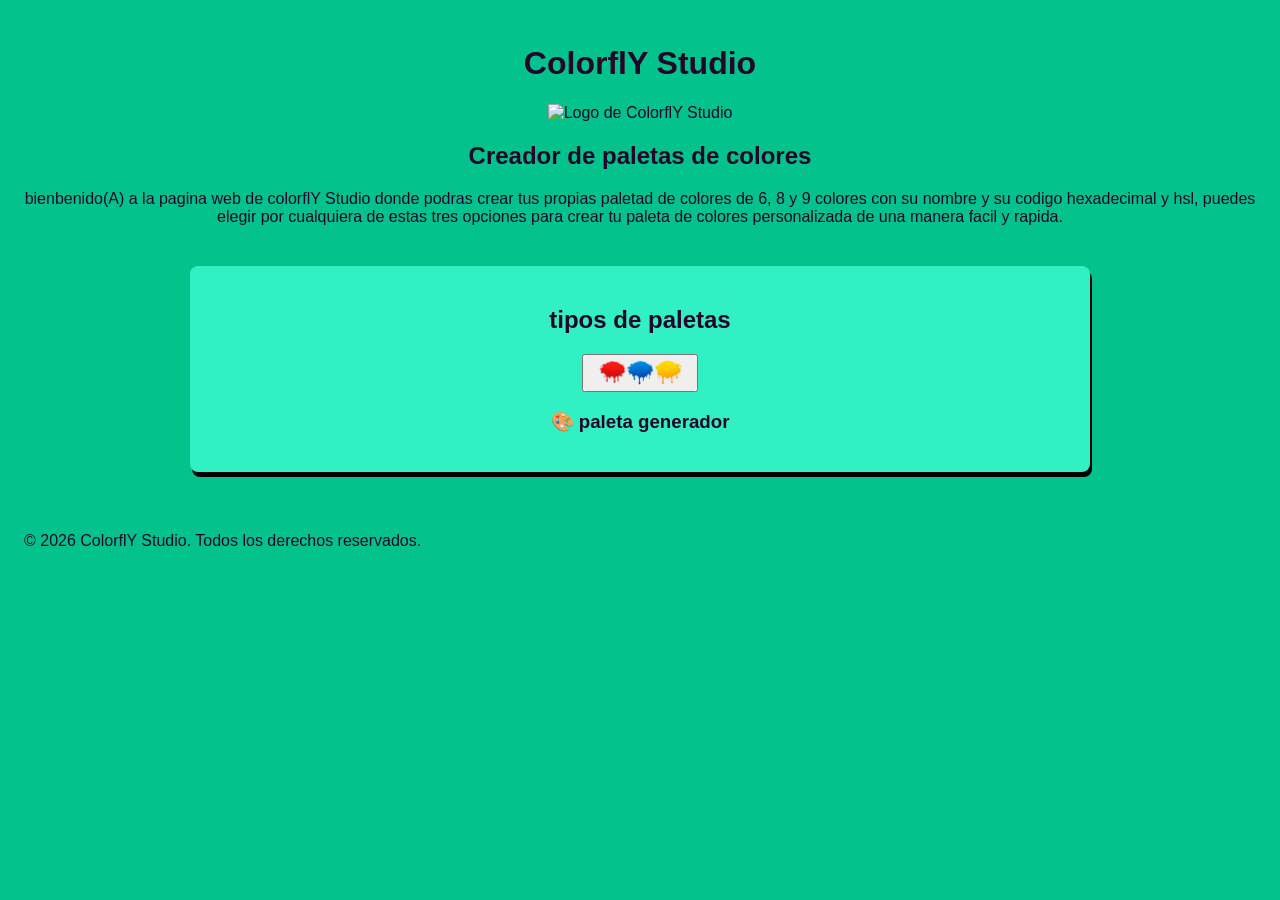
==== index.html @ 1e6faa1f "cambio de carpeta" ====
<!DOCTYPE html>
<html lang="en">
<head>
    <meta charset="UTF-8">
    <meta name="viewport" content="width=device-width, initial-scale=1.0">
    <title>proyectoM1_MartinVelez</title>
    <link rel="stylesheet" href="/styles.css">
</head>
<body>
    <header>
<!-- titulo de la pagina y una breve descripcion -->
    <h1>ColorflY Studio </h1>
        <img p src="/color1.png" alt="Logo de ColorflY Studio" width="250" />
        <aside>
            <h2>Creador de paletas de colores</h2>
            <p>bienbenido(A) a la pagina web de colorflY Studio 
            donde podras crear tus propias paletad de colores de 6, 8 y 9 colores
            con su nombre y su codigo hexadecimal y hsl, puedes elegir por cualquiera
            de estas tres opciones para crear tu paleta de colores personalizada
            de una manera facil y rapida.
        </p>
        </aside> 
    </header>
<!-- tipos de paletas que se pueden crear -->
    <main>
        <article>
            <h2>tipos de paletas</h2>
            <button onclick="generate()"><img src="/paletaG.png" alt="logo de paleta generar paleta" width="100" /></button>
            <h3>🎨 paleta generador</h3> 
            <div id="menu">
            <button onclick="generate1()"><img 1 src="/paleta1.png" alt="Logo de paleta 3 colores" width="100" /></button>
            <h3>🎨 Paleta de 6 Colores</h3> 
            <div id="palette1"></div>
            <button onclick="generate2()"> <img 2 src="/paleta2.png" alt="Logo de paleta 6 colores" width="120" /></button>
            <h3>🎨 Paleta de 8 Colores</h3>
            <div id="palette2"></div>
            <button onclick="generate3()"> <img 3 src="/paleta3.png" alt="Logo de paleta 9 colores" width="120" /></button>
            <h3>🎨 Paleta de 9 Colores</h3>
            <div id="palette3"></div>
            </div>
        </article>
    </main>
    <script src="/script.js"></script>
    <footer>
    <p>&copy; 2026 ColorflY Studio. Todos los derechos reservados.</p>
    </footer>
</body>
</html>
---- styles.css ----
body {
    font-family: Arial, sans-serif;
    background: #03c28c;
    margin: 12px;
    padding: 12px;
    color: #24062a;
}

header {
    text-align: center;
    margin-bottom: 20px;
}
img p{
    display: block;
    margin: 10PX auto;
    border-radius: 50px;
}
main{
    text-align: center;
    padding: 20px 20px;
    max-width: 900px;
    margin: 20px auto;
}
article {
    background: #31f0c3;
    padding: 20px;
    border-radius: 8px;
    box-shadow: 2px 5px rgba(0,0,0,1);
    margin-bottom: 20px;
}
/* Cuadro que encierra la paleta */
#palette1, #palette2, #palette3 {
  display: grid;             /* usa cuadrícula */
  grid-template-columns: repeat(3, 1fr ); /* 3 columnas */
  gap: 15px;                 /* espacio entre columnas */
  padding: 15px;             /* espacio interno */
}

/* Cada color con su nombre */
#palette1 > div, #palette2 > div, #palette3 > div {
  display: flex;             /* recuadro y texto en fila */
  align-items: center;       /* alinea verticalmente */
  gap: 10px;                 /* espacio entre recuadro y texto */
}

/* Recuadro de color */
.box1, .box2, .box3 {
    width: 60px;
    height: 60px;
    border: 1px solid black;
}

button :hover {
    background-color: #560666;
    border:rgb(0, 0, 0) 2px solid;
    padding: 10px 20px;
    transform: scale(1.1);
    transition: all 0.3s ease;
}
#menu{
    display:none
}
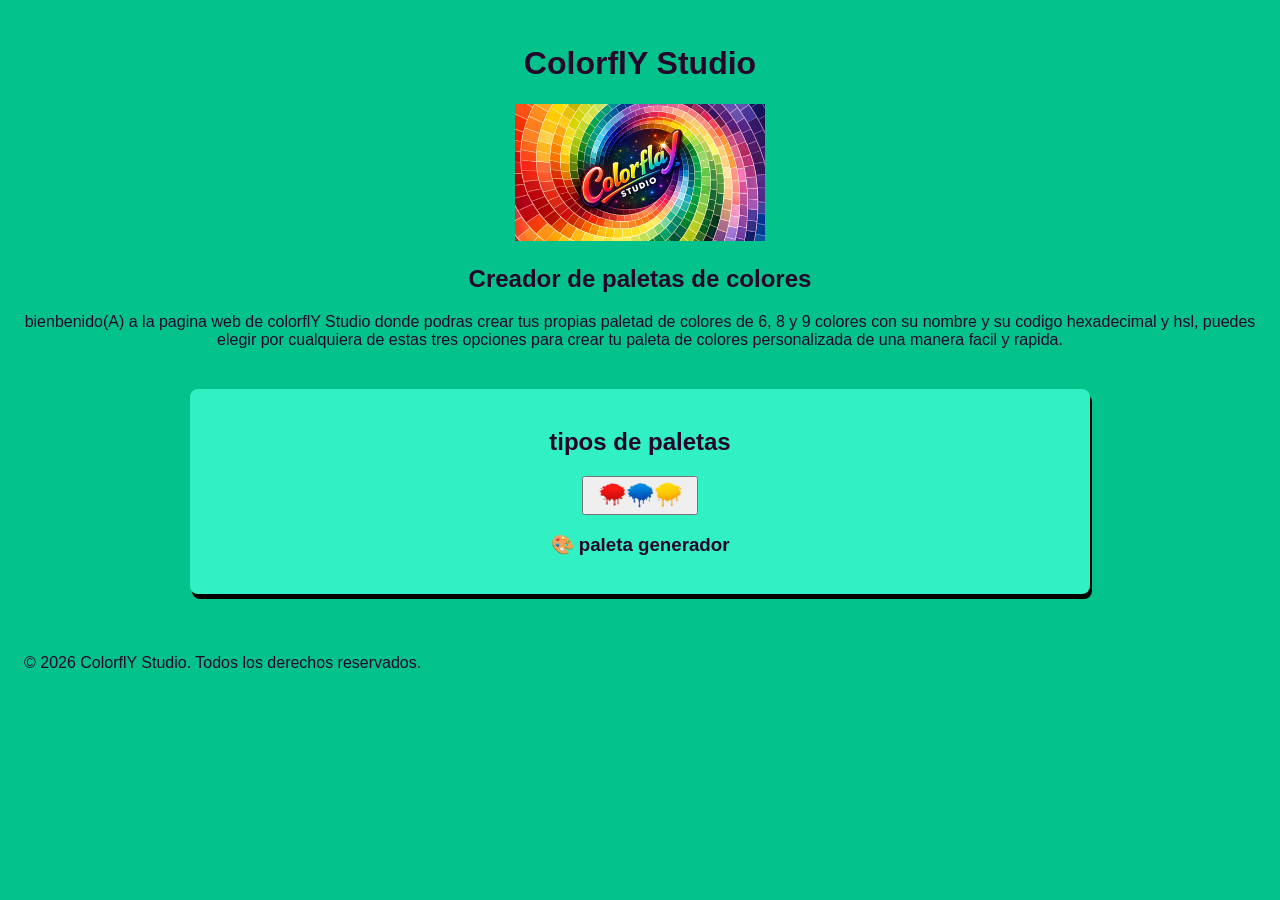
==== commit 249639ec: "nuevas carpetas" ====
--- a/index.html
+++ b/index.html
@@ -4,13 +4,13 @@
     <meta charset="UTF-8">
     <meta name="viewport" content="width=device-width, initial-scale=1.0">
     <title>proyectoM1_MartinVelez</title>
-    <link rel="stylesheet" href="/styles.css">
+    <link rel="stylesheet" href="/css/styles.css">
 </head>
 <body>
     <header>
 <!-- titulo de la pagina y una breve descripcion -->
     <h1>ColorflY Studio </h1>
-        <img p src="/color1.png" alt="Logo de ColorflY Studio" width="250" />
+        <img p src="/img/color1.png" alt="Logo de ColorflY Studio" width="250" />
         <aside>
             <h2>Creador de paletas de colores</h2>
             <p>bienbenido(A) a la pagina web de colorflY Studio 
@@ -25,24 +25,24 @@
     <main>
         <article>
             <h2>tipos de paletas</h2>
-            <button onclick="generate()"><img src="/paletaG.png" alt="logo de paleta generar paleta" width="100" /></button>
+            <button onclick="generate()"><img src="/img/paletaG.png" alt="logo de paleta generar paleta" width="100" /></button>
             <h3>🎨 paleta generador</h3> 
             <div id="menu">
-            <button onclick="generate1()"><img 1 src="/paleta1.png" alt="Logo de paleta 3 colores" width="100" /></button>
+            <button onclick="generate1()"><img 1 src="/img/paleta1.png" alt="Logo de paleta 3 colores" width="100" /></button>
             <h3>🎨 Paleta de 6 Colores</h3> 
             <div id="palette1"></div>
-            <button onclick="generate2()"> <img 2 src="/paleta2.png" alt="Logo de paleta 6 colores" width="120" /></button>
+            <button onclick="generate2()"> <img 2 src="/img/paleta2.png" alt="Logo de paleta 6 colores" width="120" /></button>
             <h3>🎨 Paleta de 8 Colores</h3>
             <div id="palette2"></div>
-            <button onclick="generate3()"> <img 3 src="/paleta3.png" alt="Logo de paleta 9 colores" width="120" /></button>
+            <button onclick="generate3()"> <img 3 src="/img/paleta3.png" alt="Logo de paleta 9 colores" width="120" /></button>
             <h3>🎨 Paleta de 9 Colores</h3>
             <div id="palette3"></div>
             </div>
         </article>
     </main>
-    <script src="/script.js"></script>
+    <script src="/js/script.js"></script>
     <footer>
     <p>&copy; 2026 ColorflY Studio. Todos los derechos reservados.</p>
     </footer>
 </body>
-</html>
+</html>
--- a/css/styles.css
+++ b/css/styles.css
@@ -0,0 +1,63 @@
+body {
+    font-family: Arial, sans-serif;
+    background: #03c28c;
+    margin: 12px;
+    padding: 12px;
+    color: #24062a;
+}
+
+header {
+    text-align: center;
+    margin-bottom: 20px;
+}
+img p{
+    display: block;
+    margin: 10PX auto;
+    border-radius: 50px;
+}
+main{
+    text-align: center;
+    padding: 20px 20px;
+    max-width: 900px;
+    margin: 20px auto;
+}
+article {
+    background: #31f0c3;
+    padding: 20px;
+    border-radius: 8px;
+    box-shadow: 2px 5px rgba(0,0,0,1);
+    margin-bottom: 20px;
+}
+/* Cuadro que encierra la paleta */
+#palette1, #palette2, #palette3 {
+  display: grid;             /* usa cuadrícula */
+  grid-template-columns: repeat(3, 1fr ); /* 3 columnas */
+  gap: 15px;                 /* espacio entre columnas */
+  padding: 15px;             /* espacio interno */
+}
+
+/* Cada color con su nombre */
+#palette1 > div, #palette2 > div, #palette3 > div {
+  display: flex;             /* recuadro y texto en fila */
+  align-items: center;       /* alinea verticalmente */
+  gap: 10px;                 /* espacio entre recuadro y texto */
+}
+
+/* Recuadro de color */
+.box1, .box2, .box3 {
+    width: 60px;
+    height: 60px;
+    border: 1px solid black;
+}
+
+button :hover {
+    background-color: #560666;
+    border:rgb(0, 0, 0) 2px solid;
+    padding: 10px 20px;
+    transform: scale(1.1);
+    transition: all 0.3s ease;
+}
+#menu{
+    display:none
+}
+
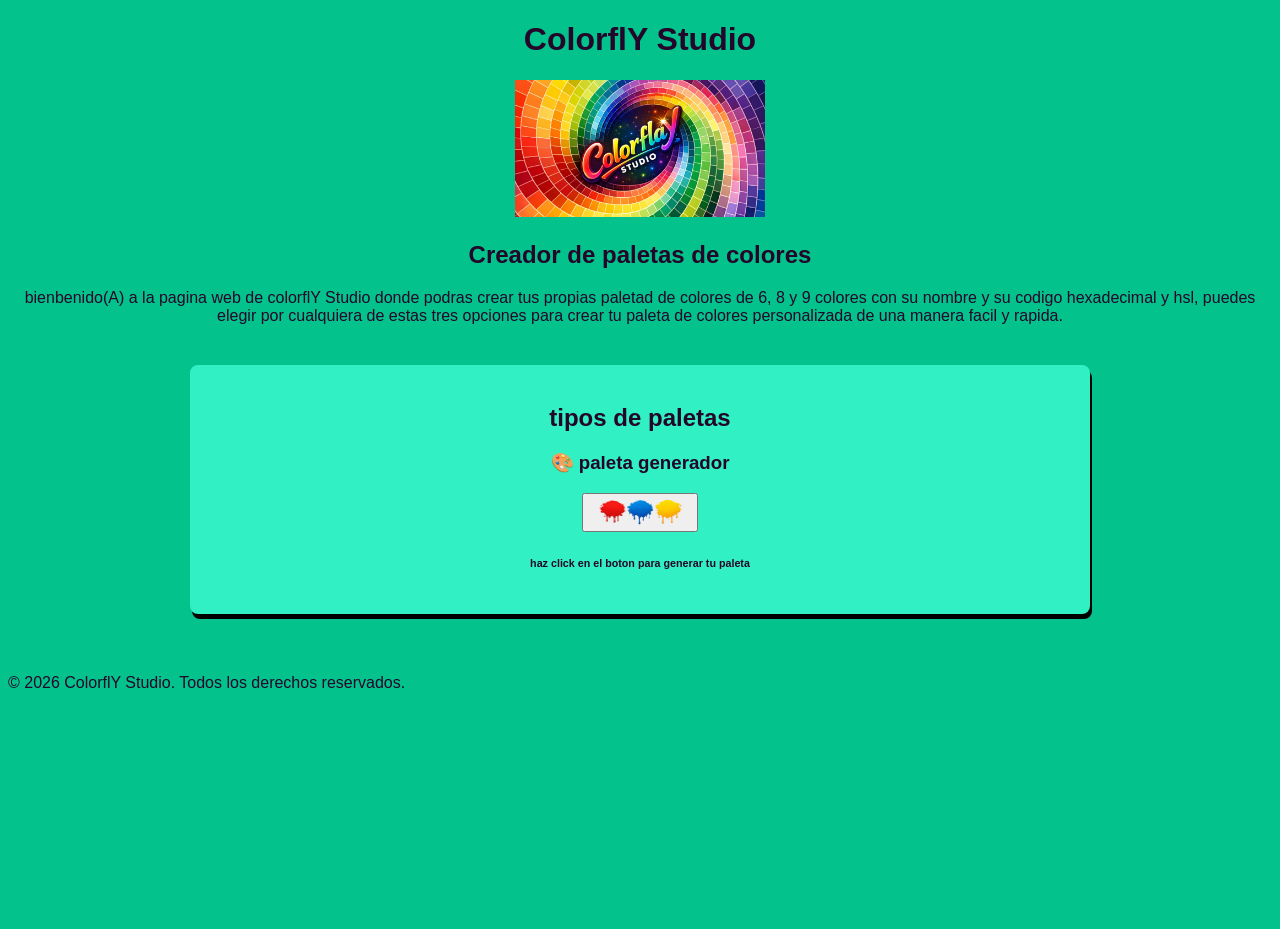
==== commit 19ebdb42: "correccion de colores y grilla" ====
--- a/index.html
+++ b/index.html
@@ -4,13 +4,13 @@
     <meta charset="UTF-8">
     <meta name="viewport" content="width=device-width, initial-scale=1.0">
     <title>proyectoM1_MartinVelez</title>
-    <link rel="stylesheet" href="/css/styles.css">
+    <link rel="stylesheet" href="./css/styles.css">
 </head>
 <body>
     <header>
 <!-- titulo de la pagina y una breve descripcion -->
     <h1>ColorflY Studio </h1>
-        <img p src="/img/color1.png" alt="Logo de ColorflY Studio" width="250" />
+        <img p src="./img/color1.png" alt="Logo de ColorflY Studio" width="250" />
         <aside>
             <h2>Creador de paletas de colores</h2>
             <p>bienbenido(A) a la pagina web de colorflY Studio 
@@ -25,22 +25,28 @@
     <main>
         <article>
             <h2>tipos de paletas</h2>
-            <button onclick="generate()"><img src="/img/paletaG.png" alt="logo de paleta generar paleta" width="100" /></button>
             <h3>🎨 paleta generador</h3> 
+            <button onclick="generate()"><img src="./img/paletaG.png" alt="logo de paleta generar paleta" width="100" /></button>
+            <h6>haz click en el boton para generar tu paleta </h6>
             <div id="menu">
-            <button onclick="generate1()"><img 1 src="/img/paleta1.png" alt="Logo de paleta 3 colores" width="100" /></button>
+            <hr>
             <h3>🎨 Paleta de 6 Colores</h3> 
+            <button onclick="generate1()"><img 1 src="./img/paleta1.png" alt="Logo de paleta 3 colores" width="100" /></button>
             <div id="palette1"></div>
-            <button onclick="generate2()"> <img 2 src="/img/paleta2.png" alt="Logo de paleta 6 colores" width="120" /></button>
+            <hr>
             <h3>🎨 Paleta de 8 Colores</h3>
+            <button onclick="generate2()"> <img 2 src="./img/paleta2.png" alt="Logo de paleta 6 colores" width="120" /></button>
+
             <div id="palette2"></div>
-            <button onclick="generate3()"> <img 3 src="/img/paleta3.png" alt="Logo de paleta 9 colores" width="120" /></button>
+            <hr>
             <h3>🎨 Paleta de 9 Colores</h3>
+            <button onclick="generate3()"> <img 3 src="./img/paleta3.png" alt="Logo de paleta 9 colores" width="120" /></button>
+            
             <div id="palette3"></div>
             </div>
         </article>
     </main>
-    <script src="/js/script.js"></script>
+    <script src="./js/script.js"></script>
     <footer>
     <p>&copy; 2026 ColorflY Studio. Todos los derechos reservados.</p>
     </footer>
--- a/css/styles.css
+++ b/css/styles.css
@@ -1,9 +1,9 @@
 body {
     font-family: Arial, sans-serif;
     background: #03c28c;
-    margin: 12px;
-    padding: 12px;
+    justify-content: center;
     color: #24062a;
+    min-height: 100vh;
 }
 
 header {
@@ -14,6 +14,7 @@
     display: block;
     margin: 10PX auto;
     border-radius: 50px;
+    align-items: center;
 }
 main{
     text-align: center;
@@ -30,29 +31,33 @@
 }
 /* Cuadro que encierra la paleta */
 #palette1, #palette2, #palette3 {
-  display: grid;             /* usa cuadrícula */
-  grid-template-columns: repeat(3, 1fr ); /* 3 columnas */
-  gap: 15px;                 /* espacio entre columnas */
-  padding: 15px;             /* espacio interno */
+    display:grid;       /* usa cuadrícula */
+  grid-template-columns: repeat(auto-fit, minmax(100px, 1fr)) ; /* 3 columnas */
+  gap: 20px;                 /* espacio entre columnas */
+    margin: 50px auto;
+}
+.color-info{
+    font-size: 12px;
+    color: #24062a;
 }
 
-/* Cada color con su nombre */
-#palette1 > div, #palette2 > div, #palette3 > div {
-  display: flex;             /* recuadro y texto en fila */
-  align-items: center;       /* alinea verticalmente */
-  gap: 10px;                 /* espacio entre recuadro y texto */
+hr{
+    border:0;
+    border-top: 3px solid #24062a;
+    border-bottom: 2px solid #24062a;
+    height: 0;
 }
-
 /* Recuadro de color */
 .box1, .box2, .box3 {
-    width: 60px;
+    width: 100%;
     height: 60px;
-    border: 1px solid black;
+    border-radius: 10px;
 }
 
 button :hover {
     background-color: #560666;
     border:rgb(0, 0, 0) 2px solid;
+    border-radius: 5px;
     padding: 10px 20px;
     transform: scale(1.1);
     transition: all 0.3s ease;
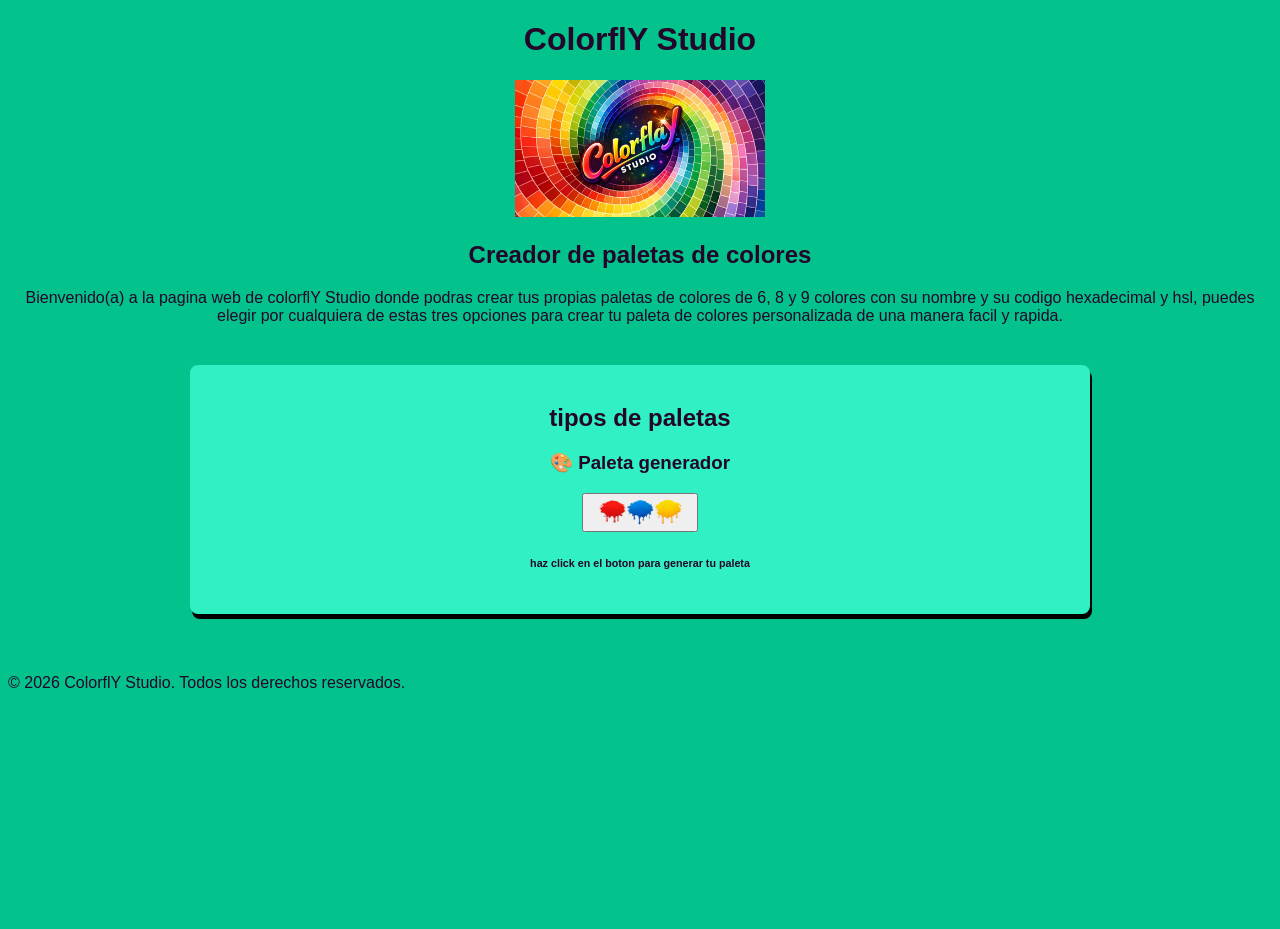
==== commit 19d381f9: "correccion de ortografia" ====
--- a/index.html
+++ b/index.html
@@ -13,8 +13,8 @@
         <img p src="./img/color1.png" alt="Logo de ColorflY Studio" width="250" />
         <aside>
             <h2>Creador de paletas de colores</h2>
-            <p>bienbenido(A) a la pagina web de colorflY Studio 
-            donde podras crear tus propias paletad de colores de 6, 8 y 9 colores
+            <p>Bienvenido(a) a la pagina web de colorflY Studio 
+            donde podras crear tus propias paletas de colores de 6, 8 y 9 colores
             con su nombre y su codigo hexadecimal y hsl, puedes elegir por cualquiera
             de estas tres opciones para crear tu paleta de colores personalizada
             de una manera facil y rapida.
@@ -25,7 +25,7 @@
     <main>
         <article>
             <h2>tipos de paletas</h2>
-            <h3>🎨 paleta generador</h3> 
+            <h3>🎨 Paleta generador</h3> 
             <button onclick="generate()"><img src="./img/paletaG.png" alt="logo de paleta generar paleta" width="100" /></button>
             <h6>haz click en el boton para generar tu paleta </h6>
             <div id="menu">
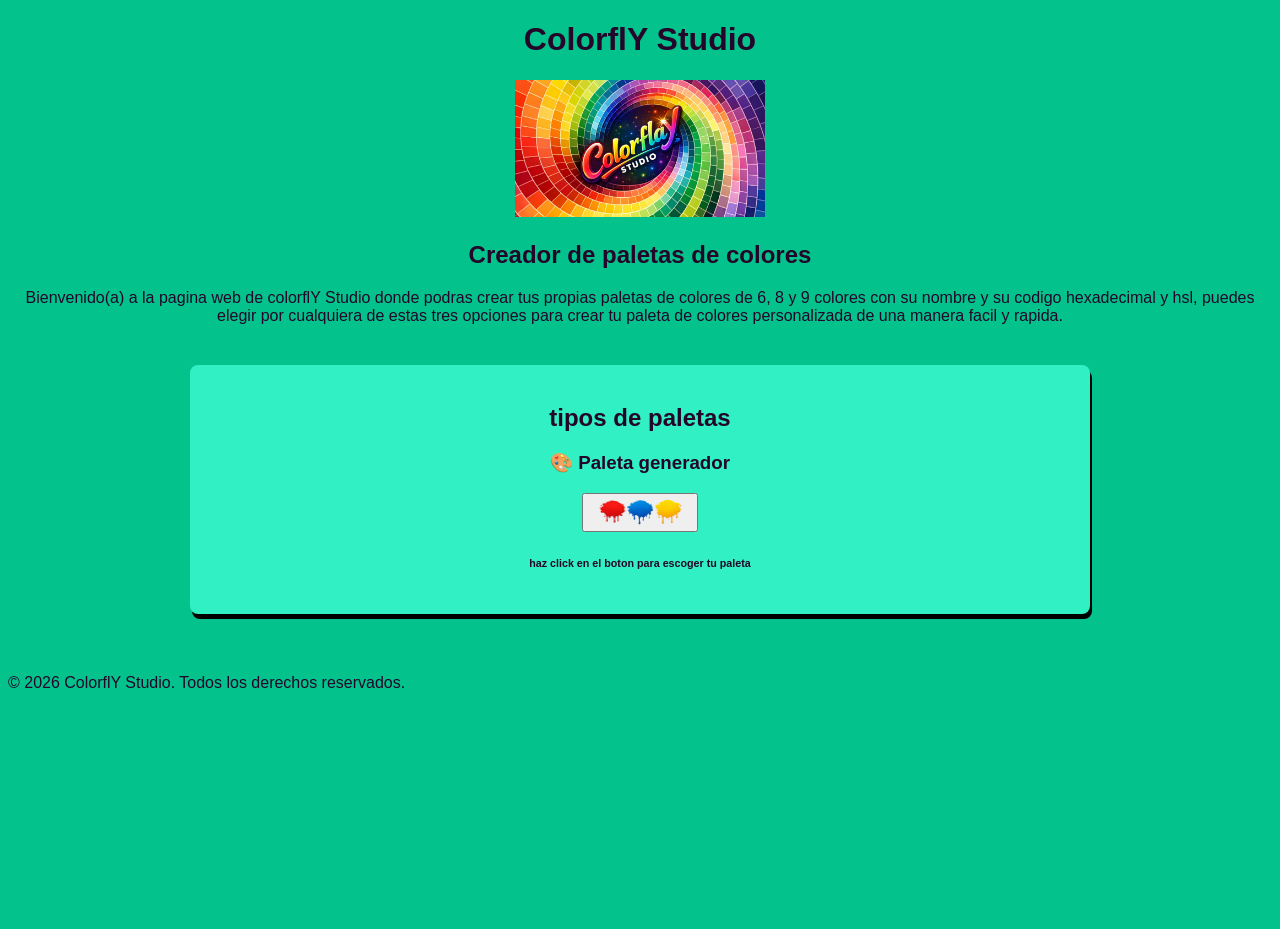
==== commit 9f4acd80: "feedback" ====
--- a/index.html
+++ b/index.html
@@ -27,20 +27,25 @@
             <h2>tipos de paletas</h2>
             <h3>🎨 Paleta generador</h3> 
             <button onclick="generate()"><img src="./img/paletaG.png" alt="logo de paleta generar paleta" width="100" /></button>
-            <h6>haz click en el boton para generar tu paleta </h6>
+            
+            <h6>haz click en el boton para escoger tu paleta</h6>
             <div id="menu">
             <hr>
             <h3>🎨 Paleta de 6 Colores</h3> 
             <button onclick="generate1()"><img 1 src="./img/paleta1.png" alt="Logo de paleta 3 colores" width="100" /></button>
+            <h6>haz click en el boton para generar tu paleta</h6>
+
             <div id="palette1"></div>
             <hr>
             <h3>🎨 Paleta de 8 Colores</h3>
             <button onclick="generate2()"> <img 2 src="./img/paleta2.png" alt="Logo de paleta 6 colores" width="120" /></button>
+            <h6>haz click en el boton para generar tu paleta</h6>
 
             <div id="palette2"></div>
             <hr>
             <h3>🎨 Paleta de 9 Colores</h3>
             <button onclick="generate3()"> <img 3 src="./img/paleta3.png" alt="Logo de paleta 9 colores" width="120" /></button>
+            <h6>haz click en el boton para generar tu paleta</h6>
             
             <div id="palette3"></div>
             </div>
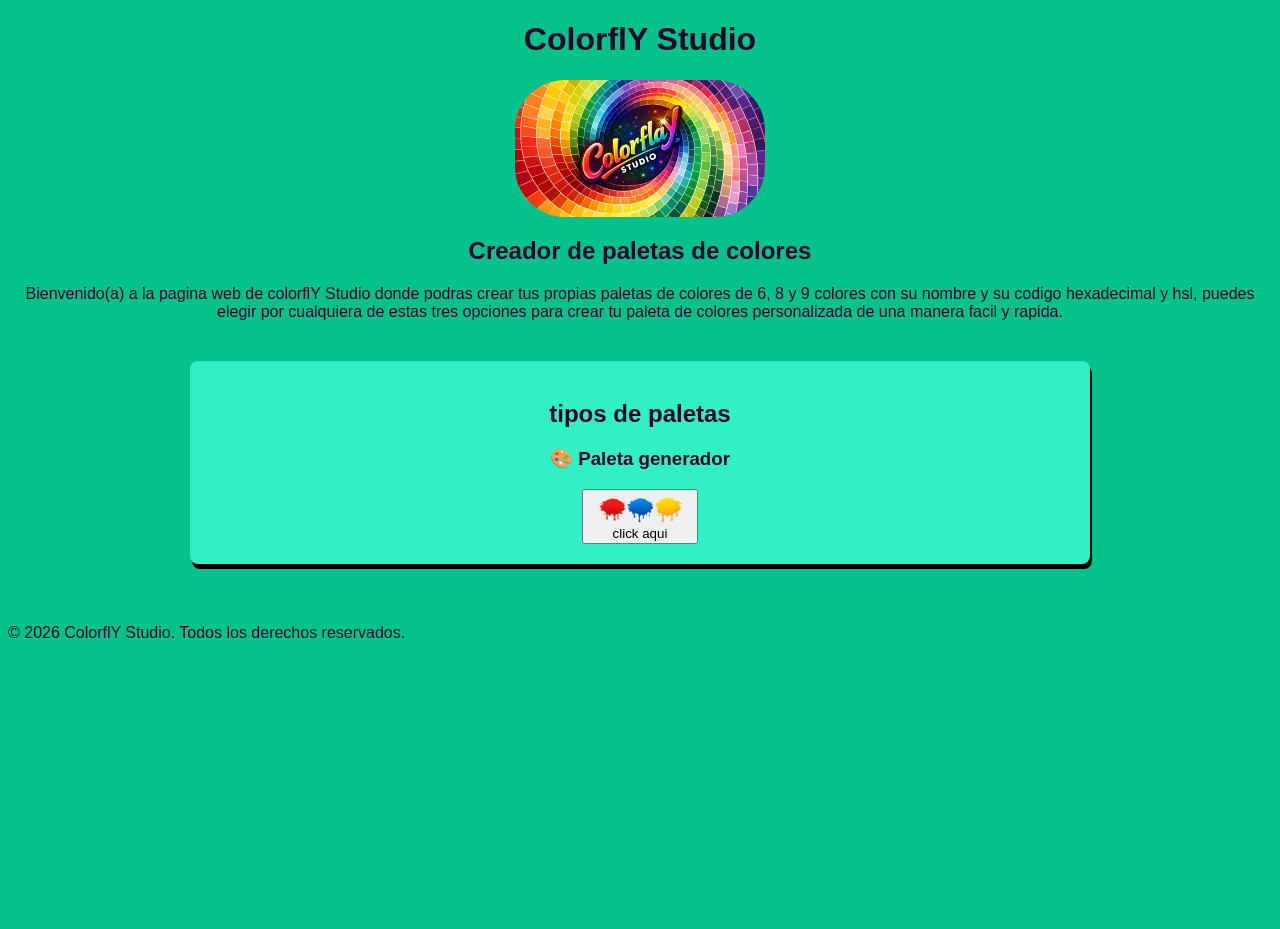
==== commit 25ba99e5: "correccion css" ====
--- a/index.html
+++ b/index.html
@@ -11,7 +11,6 @@
 <!-- titulo de la pagina y una breve descripcion -->
     <h1>ColorflY Studio </h1>
         <img p src="./img/color1.png" alt="Logo de ColorflY Studio" width="250" />
-        <aside>
             <h2>Creador de paletas de colores</h2>
             <p>Bienvenido(a) a la pagina web de colorflY Studio 
             donde podras crear tus propias paletas de colores de 6, 8 y 9 colores
@@ -19,35 +18,29 @@
             de estas tres opciones para crear tu paleta de colores personalizada
             de una manera facil y rapida.
         </p>
-        </aside> 
     </header>
 <!-- tipos de paletas que se pueden crear -->
     <main>
         <article>
             <h2>tipos de paletas</h2>
             <h3>🎨 Paleta generador</h3> 
-            <button onclick="generate()"><img src="./img/paletaG.png" alt="logo de paleta generar paleta" width="100" /></button>
-            
-            <h6>haz click en el boton para escoger tu paleta</h6>
+            <button onclick="generate()"><img src="./img/paletaG.png" alt="logo de paleta generar paleta" width="100" />click aqui</button>
             <div id="menu">
             <hr>
             <h3>🎨 Paleta de 6 Colores</h3> 
-            <button onclick="generate1()"><img 1 src="./img/paleta1.png" alt="Logo de paleta 3 colores" width="100" /></button>
-            <h6>haz click en el boton para generar tu paleta</h6>
+            <button onclick="generate1()"><img 1 src="./img/paleta1.png" alt="Logo de paleta 6 colores" width="100" />click aqui</button>
+            <div id="palette1"></div>
 
-            <div id="palette1"></div>
             <hr>
             <h3>🎨 Paleta de 8 Colores</h3>
-            <button onclick="generate2()"> <img 2 src="./img/paleta2.png" alt="Logo de paleta 6 colores" width="120" /></button>
-            <h6>haz click en el boton para generar tu paleta</h6>
+            <button onclick="generate2()"> <img 2 src="./img/paleta2.png" alt="Logo de paleta 8 colores" width="120" />click aqui</button>
+            <div id="palette2"></div>
 
-            <div id="palette2"></div>
             <hr>
             <h3>🎨 Paleta de 9 Colores</h3>
-            <button onclick="generate3()"> <img 3 src="./img/paleta3.png" alt="Logo de paleta 9 colores" width="120" /></button>
-            <h6>haz click en el boton para generar tu paleta</h6>
+            <button onclick="generate3()"> <img 3 src="./img/paleta3.png" alt="Logo de paleta 9 colores" width="120" />click aqui</button>
+            <div id="palette3"></div>
             
-            <div id="palette3"></div>
             </div>
         </article>
     </main>
--- a/css/styles.css
+++ b/css/styles.css
@@ -10,9 +10,9 @@
     text-align: center;
     margin-bottom: 20px;
 }
-img p{
+img{
     display: block;
-    margin: 10PX auto;
+    margin: 2px auto;
     border-radius: 50px;
     align-items: center;
 }
@@ -54,7 +54,7 @@
     border-radius: 10px;
 }
 
-button :hover {
+button:hover {
     background-color: #560666;
     border:rgb(0, 0, 0) 2px solid;
     border-radius: 5px;
